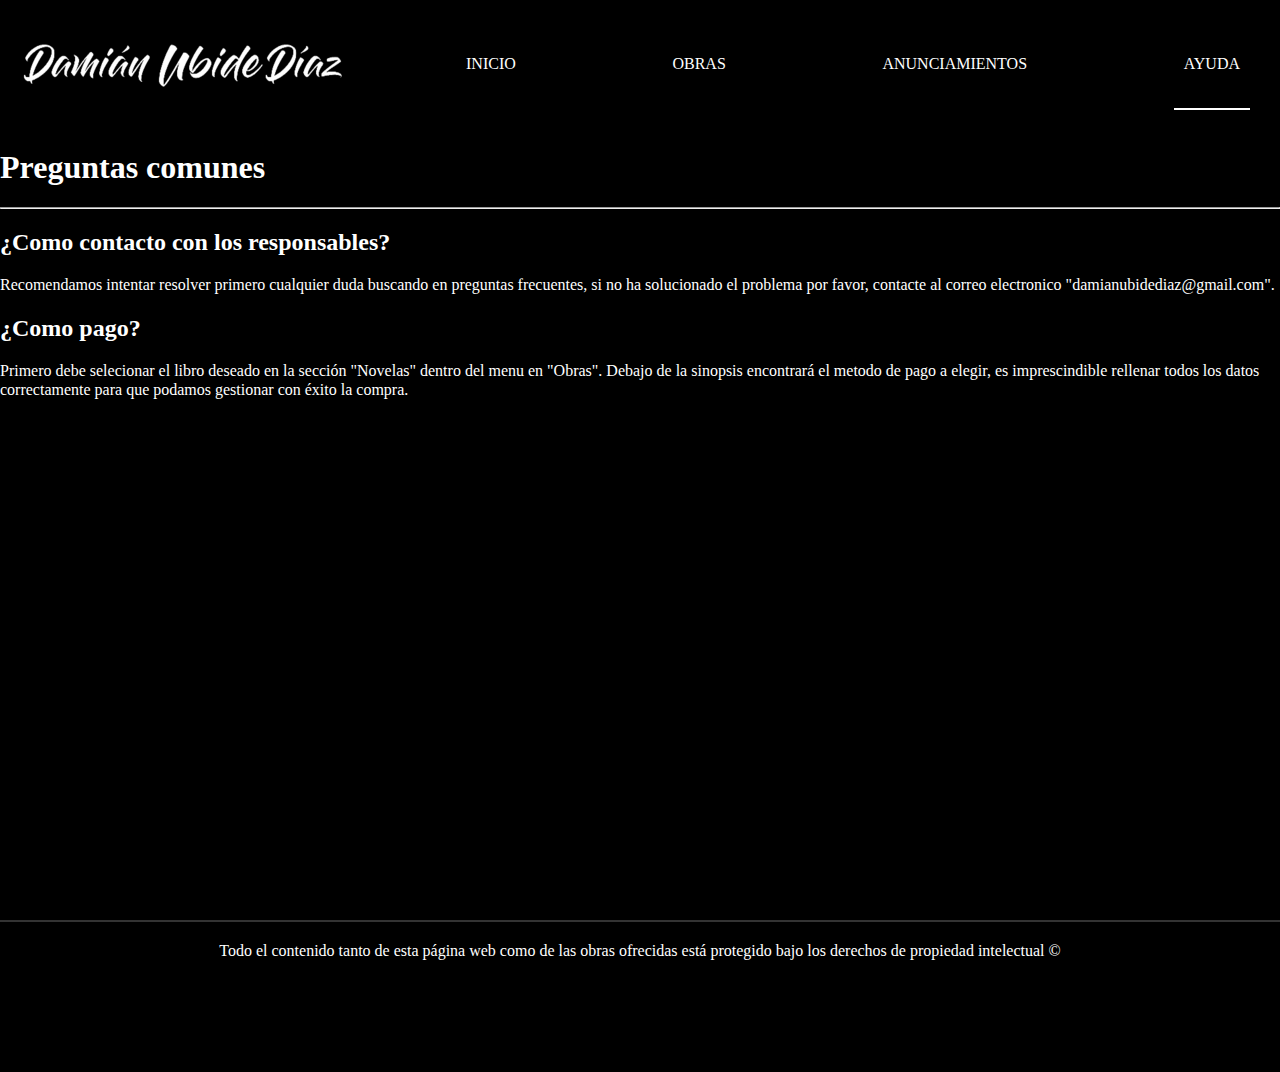
==== help.html @ 48746bde "Add files via upload" ====
<!DOCTYPE html>
<html lang="es">
    <head>
        <meta charset="UTF-8">
        <meta name="html-css-js-author" content="Julián Ubide Díaz">
        <!--<script src="https://code.jquery.com/jquery-3.7.1.js"></script>-->
        <!--Css Resources-->
        <link rel="stylesheet" href="css/normalize.css">
        <link rel="stylesheet" href="css/style.css">
        <link rel="stylesheet" href="css/media.css">
        <link rel="stylesheet" href="css/submenu.css">
        <!--Js-->
        <script src="js/menu.js"></script>
        <script src="js/avaiable.js"></script>
    </head>
    <body>
        <div id="container">
            <div id="header">
                <header>
                    <div id="header_No_Padding">
                        <div id="interior_header">
                            <div id="logo">
                                <a>
                                    <img src="src/Logotipo_Nombre_Autor_Resize.png">
                                </a>
                            </div>
                            <ul id="menu">
                                <li id="menu_main"><a href="index.html">INICIO</a></li>
                                <li id="menu_writings"><a>OBRAS</a></li>
                                <li id="menu_announcements"><a href="#">ANUNCIAMIENTOS</a></li>
                                <li id="menu_help" class="header_hover_active"><a href="help.html">AYUDA</a></li>
                            </ul>
                        </div>
                    </div>
                </header>
            </div>
            <div id="body">
                <section id="help_section">
                    <div>
                        <h1>Preguntas comunes</h1>
                        <hr>
                        <h2>¿Como contacto con los responsables?</h2>
                        <p>Recomendamos intentar resolver primero cualquier duda buscando en preguntas frecuentes, si no ha solucionado el problema por favor, contacte al correo electronico "damianubidediaz@gmail.com".</p>
                        <h2>¿Como pago?</h2>
                        <p>Primero debe selecionar el libro deseado en la sección "Novelas" dentro del menu en "Obras". Debajo de la sinopsis encontrará el metodo de pago a elegir, es imprescindible rellenar todos los datos correctamente para que podamos gestionar con éxito la compra.</p>
                        <h2></h2>
                    </div>
                </section>
            </div>
        </div>
    </body>
    <footer>
        <div id="footer">
            <hr>
            <div id="footer_content">Todo el contenido tanto de esta página web como de las obras ofrecidas está protegido bajo los derechos de propiedad intelectual ©</div>
        </div>
    </footer>
</html>
---- css/style.css ----
/*CSS for all pages specially the main page*/
/* General */
* {
    box-sizing: border-box;
    outline: none;
}

li {
    text-align: -webkit-match-parent;
    unicode-bidi: isolate;
}

a {
    color: #ffffff;
    text-decoration: none;
}

/* Main structure */

body {
    font-family: 'Times New Roman', Times, serif;
    text-align: left;
    color: #ffffff;
    margin: 0;
    padding: 0;
    height: 100%;
    display: flex;
    flex-direction: column;
    background-color: #000000;
}

#container {
    display: flex;
    flex-direction: column;
    min-height: 100vh;
    width: 100%;
    margin: 0 auto;
    position: relative;
}

#body {
    flex: 1;
    padding: 0;
    border: none;
    width: 100%;
    max-width: 1440px;
    margin: 0 auto;
}

#header {
    width: 100%;
    display: table;
    top: 0;
    left: 0;
    z-index: 10;
    height: 80px;
    box-shadow: 0 10px 20px rgba(0, 0, 0, 0.25);
}

#header_No_Padding {
    margin: 0 auto;
    width: 100%;
    max-width: 1440px;
}

/* Interior header */
#interior_header {
    position: relative;
    max-width: 1440px;
    transition: 0.8s ease-out;
}

#logo {
    display: block;
    float: none;
    margin: 0;
    padding: 23px 0;
    position: relative;
}

#menu {
    margin: 0;
    padding: 0;
    list-style-type: none;
}

#menu li {
    margin: 0;
    padding: 0;
    list-style-type: none;
}

#menu li::after {
    content: "";
    display: block;
    width: 0;
    height: 2px;
    background-color: rgb(255, 255, 255);
    position: absolute;
    bottom: -5px;
    left: 0;
    transition: width 0.3s ease-out;
}

#menu li:hover::after {
    width: 100%;
}

#menu li.header_hover_active::after {
    width: 100%;
}

/* Books section */
#book_title h2 p {
    padding: 0;
    margin: 0;
    border: none;
    outline: none;
    background: none;
    font-size: inherit;
    font-family: inherit;
    width: fit-content;
}

.book {
    display: inline-block;
}

.book li a img {
    border: 1px solid white;
}

.book li p {
    text-align: center;
    display: -webkit-box;
    -webkit-line-clamp: 2;
    -webkit-box-orient: vertical;
    overflow: hidden;
    max-width: 187px;
}

.book_images {
    width: 187px;
    height: 262px;
}

#lastest_books {
    display: flex;
    gap: 5px;
}

#lastest_books div li {
    margin: 0;
    padding: 0;
    list-style-type: none;
}

/*biographie secction*/

#biographie_content {
    display: flex;
    align-items: center;
}

#biographie_photo img {
    border-top-left-radius: 50% 50%;
    border-top-right-radius: 50% 50%;
    border-bottom-right-radius: 50% 50%;
    border-bottom-left-radius: 50% 50%;
}

#biographie_text {
    padding: 10px;
}

/*Footer section*/

#footer_content {
    min-height: 130px;
    padding: 0;
    border: none;
    margin: 0 auto;
    width: 100%;
    max-width: 1440px;
    text-align: center;
}

#footer hr{
    height: 2px;
    background-color: #333;
    border: none;
    margin: 20px 0;
}
---- css/media.css ----
@media (min-width:992px) {
    #cabecera {
        height: auto;
    }

    #interior_header {
        height: auto;
        overflow: visible;
        display: flex;
        width: 100%;
        flex-wrap: wrap;
        justify-content: space-between;
    }

    /*Se ajusta en dispositivos grandes, si es necesario, usar otro @media con mas min-width*/
    #logo {
        margin-left: 18px;
    }

    #menu {
        display:flex;
        align-self:center;
        /*justify-content:space-around;*/
        justify-content:space-between;
        width:auto;
        position:static;
        /* width:calc( 100% - 280px ); */
        width:calc( 100% - 18px - 230px - 15px - 128px - 15px - 18px );
        margin-right:15px;
        margin-left:15px;
        background-color:transparent;
      }

    #menu > li {
        display: inline-block;
        vertical-align: baseline;
        position: relative;
        border:none;
    }

    #menu > li > a {
        padding: 32px 10px;
        text-transform: uppercase;
        text-align: center;
        display: block;
    }
}

@media (min-width:1200px) {
    #logo {width:262px;}
    #menu {
    width:calc( 100% - 18px - 262px - 30px - 128px - 30px - 18px );
    margin-right:30px;
    margin-left:30px;
  }
}
---- css/submenu.css ----
.menu {
    background-color: #f1f1f1;
    padding: 10px;
    width: 100px;
    text-align: center;
    cursor: pointer;
    position: relative;
}

.submenu {
    display: none;
    position: absolute;
    top: 100%;
    left: 50%;
    transform: translateX(-50%);
    background-color: #000000;
    box-shadow: 0 2px 4px rgba(0,0,0,0.1);
    width: 200px; /* Ancho ajustable */
    padding: 10px;
}

.submenu a {
    display: block;
    color: #fff;
    text-decoration: none;
    padding: 5px 0;
    border-bottom: 1px solid #fff; /* Línea blanca separadora */
}

.submenu a:last-child {
    border-bottom: none; /* No añadir línea separadora en el último enlace */
}

.submenu a:hover {
    background-color: rgba(255, 255, 255, 0.1); /* Cambia el color de fondo al pasar el ratón */
}
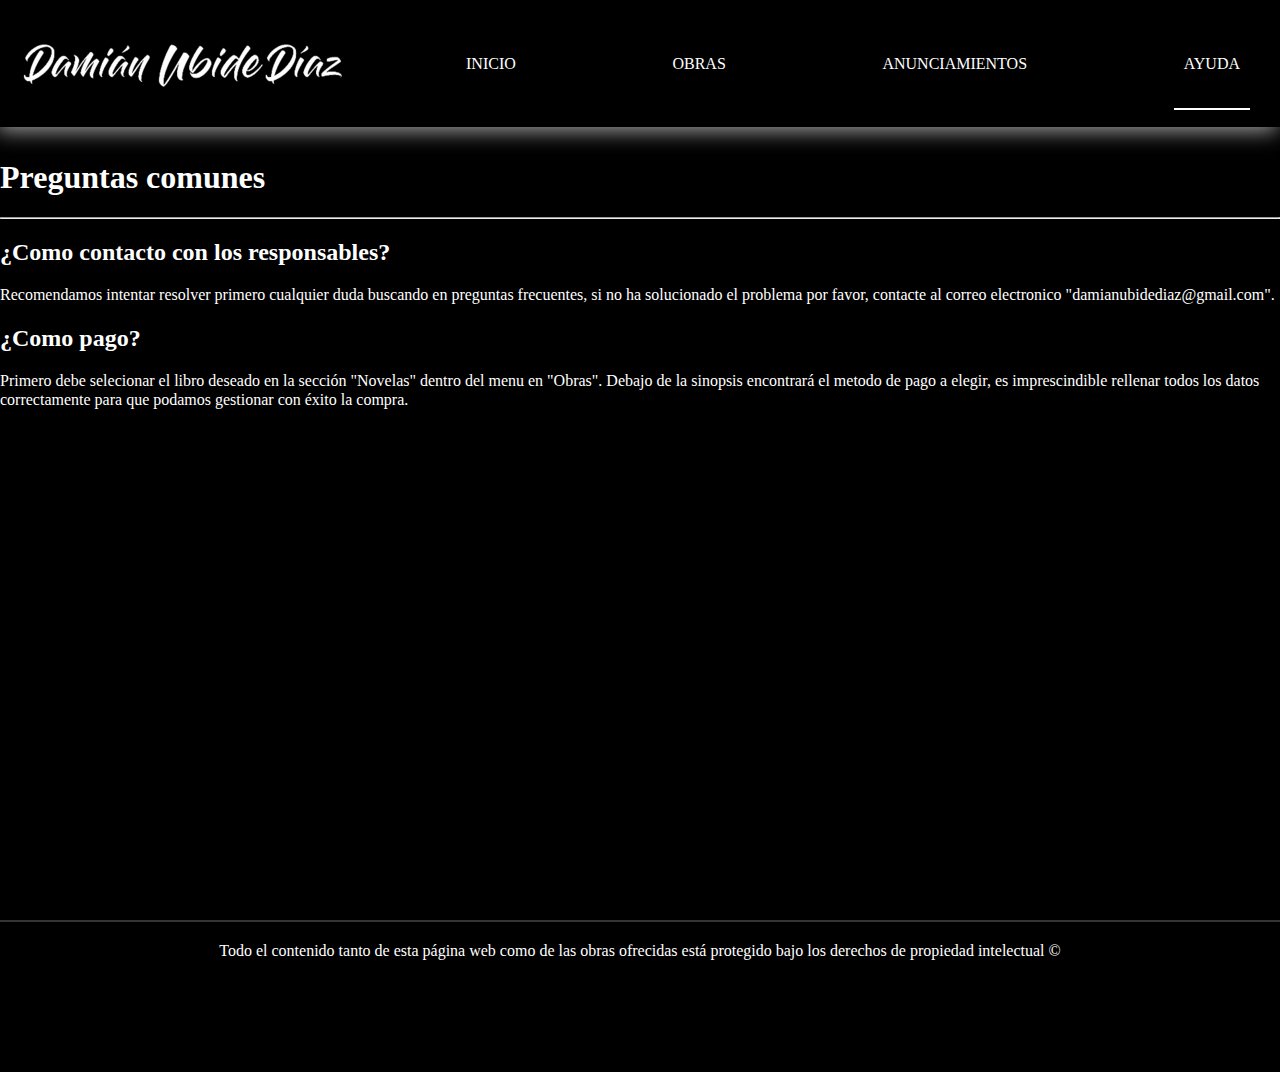
==== commit 75029418: "Add files via upload" ====
--- a/help.html
+++ b/help.html
@@ -20,10 +20,13 @@
                     <div id="header_No_Padding">
                         <div id="interior_header">
                             <div id="logo">
-                                <a>
-                                    <img src="src/Logotipo_Nombre_Autor_Resize.png">
-                                </a>
+                                <a><img src="src/Logotipo_Nombre_Autor_Resize.png"></a>
                             </div>
+                            <a class="burguer_menu" href="#">
+                                <span></span>
+                                <span></span>
+                                <span></span>
+                            </a>
                             <ul id="menu">
                                 <li id="menu_main"><a href="index.html">INICIO</a></li>
                                 <li id="menu_writings"><a>OBRAS</a></li>
--- a/css/style.css
+++ b/css/style.css
@@ -54,7 +54,8 @@
     left: 0;
     z-index: 10;
     height: 80px;
-    box-shadow: 0 10px 20px rgba(0, 0, 0, 0.25);
+    margin-bottom: 10px;
+    box-shadow: -3px 4px 20px 0px rgb(161 161 161);
 }
 
 #header_No_Padding {
--- a/css/media.css
+++ b/css/media.css
@@ -1,3 +1,78 @@
+/*CSS for mobile devices*/
+#menu {
+    display: none;
+}
+
+#menu.open {
+    display: block;
+    text-align: center;
+    position: absolute;
+    font-size: xx-large;
+    right: 0;
+    left: 0;
+}
+
+#menu.open li{
+    border: groove;
+    margin-bottom: 100px;
+}
+
+.burguer_menu {
+    width: 36px;
+    height: 36px;
+    top: 36%;
+    margin-right: 30px;
+    position: absolute;
+    right: 0;
+    text-align: center;
+    background-color: transparent;
+    text-decoration: none;
+    display: block;
+}
+
+.burguer_menu span {
+    display: block;
+    width: 60%;
+    height: 4px;
+    background-color: #ffffff;
+    opacity: 1;
+    margin-left: auto;
+    margin-right: auto;
+    position: absolute;
+    left: 20%;
+    -webkit-transform: rotate(0);
+    -moz-transform: rotate(0);
+    -o-transform: rotate(0);
+    transform: rotate(0);
+    -webkit-transition: .25s ease-in-out;
+    -moz-transition: .25s ease-in-out;
+    -o-transition: .25s ease-in-out;
+    transition: .25s ease-in-out;
+}
+
+.burguer_menu span:nth-child(1) {top:8px;}
+.burguer_menu span:nth-child(2) {top:16px;}
+.burguer_menu span:nth-child(3) {top:24px;}
+
+.burguer_menu.open span:nth-child(1) {
+    top:17px;
+    -webkit-transform:rotate(135deg);
+    -moz-transform:rotate(135deg);
+    -o-transform:rotate(135deg);
+    transform:rotate(135deg);
+  }
+  .burguer_menu.open span:nth-child(2) {
+    opacity:0;
+    left:-50px;
+  }
+  .burguer_menu.open span:nth-child(3) {
+    top:17px;
+    -webkit-transform:rotate(-135deg);
+    -moz-transform:rotate(-135deg);
+    -o-transform:rotate(-135deg);
+    transform:rotate(-135deg);
+  }
+
 @media (min-width:992px) {
     #cabecera {
         height: auto;
@@ -15,6 +90,10 @@
     /*Se ajusta en dispositivos grandes, si es necesario, usar otro @media con mas min-width*/
     #logo {
         margin-left: 18px;
+    }
+
+    .burguer_menu {
+        display: none;
     }
 
     #menu {
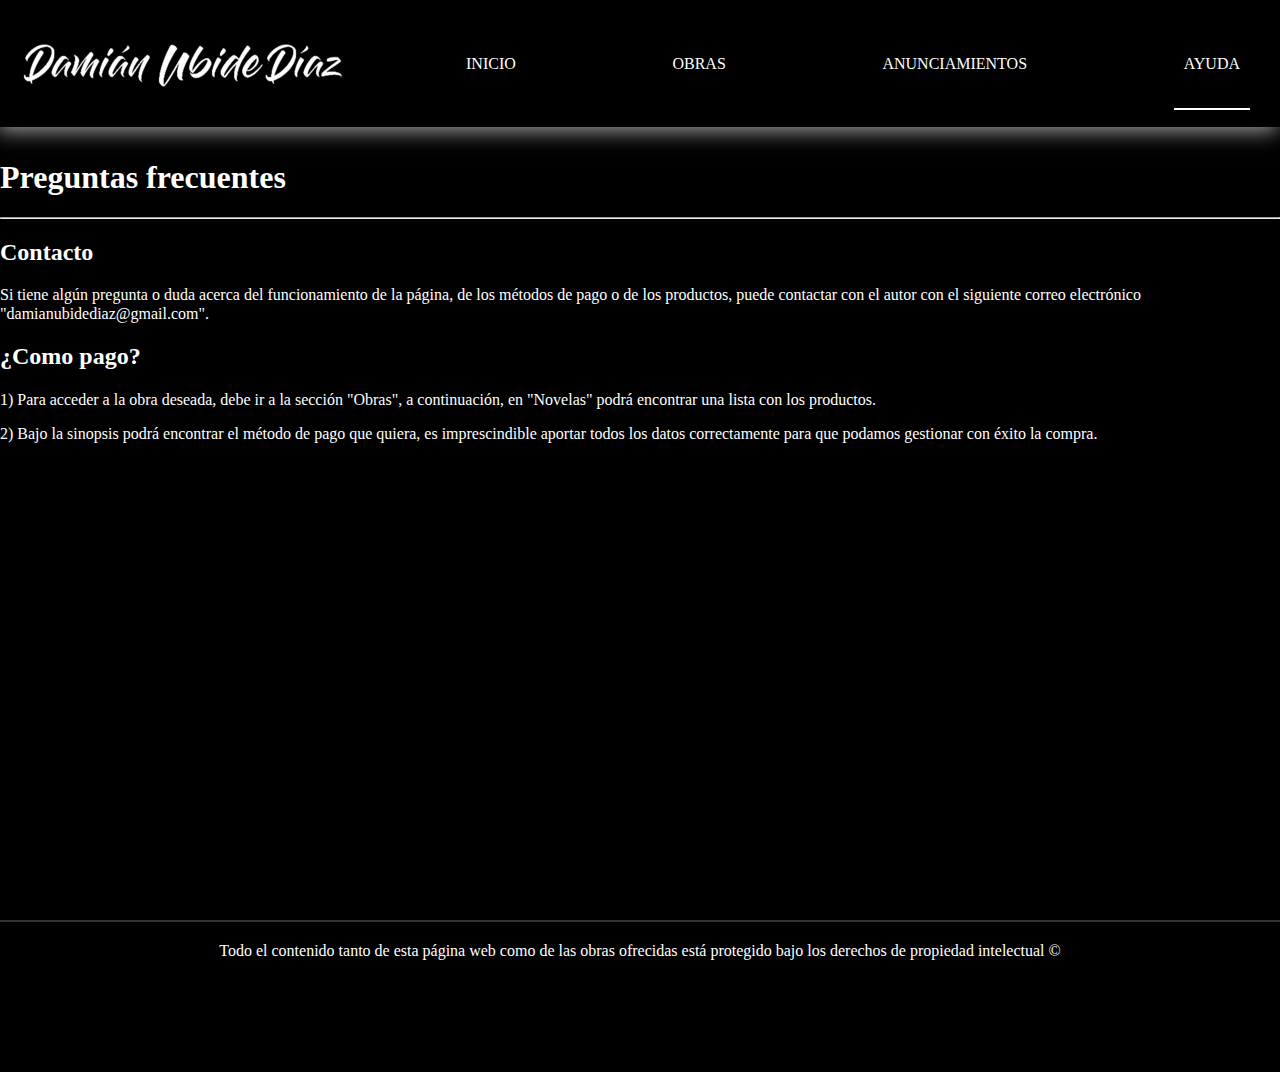
==== commit e16885a0: "Add files via upload" ====
--- a/help.html
+++ b/help.html
@@ -40,12 +40,13 @@
             <div id="body">
                 <section id="help_section">
                     <div>
-                        <h1>Preguntas comunes</h1>
+                        <h1>Preguntas frecuentes</h1>
                         <hr>
-                        <h2>¿Como contacto con los responsables?</h2>
-                        <p>Recomendamos intentar resolver primero cualquier duda buscando en preguntas frecuentes, si no ha solucionado el problema por favor, contacte al correo electronico "damianubidediaz@gmail.com".</p>
+                        <h2>Contacto</h2>
+                        <p>Si tiene algún pregunta o duda acerca del funcionamiento de la página, de los métodos de pago o de los productos, puede contactar con el autor con el siguiente correo electrónico "damianubidediaz@gmail.com".</p>
                         <h2>¿Como pago?</h2>
-                        <p>Primero debe selecionar el libro deseado en la sección "Novelas" dentro del menu en "Obras". Debajo de la sinopsis encontrará el metodo de pago a elegir, es imprescindible rellenar todos los datos correctamente para que podamos gestionar con éxito la compra.</p>
+                        <p>1) Para acceder a la obra deseada, debe ir a la sección "Obras", a continuación, en "Novelas" podrá encontrar una lista con los productos.</p>
+                        <p>2) Bajo la sinopsis podrá encontrar el método de pago que quiera,  es imprescindible aportar todos los datos correctamente para que podamos gestionar con éxito la compra.</p>
                         <h2></h2>
                     </div>
                 </section>
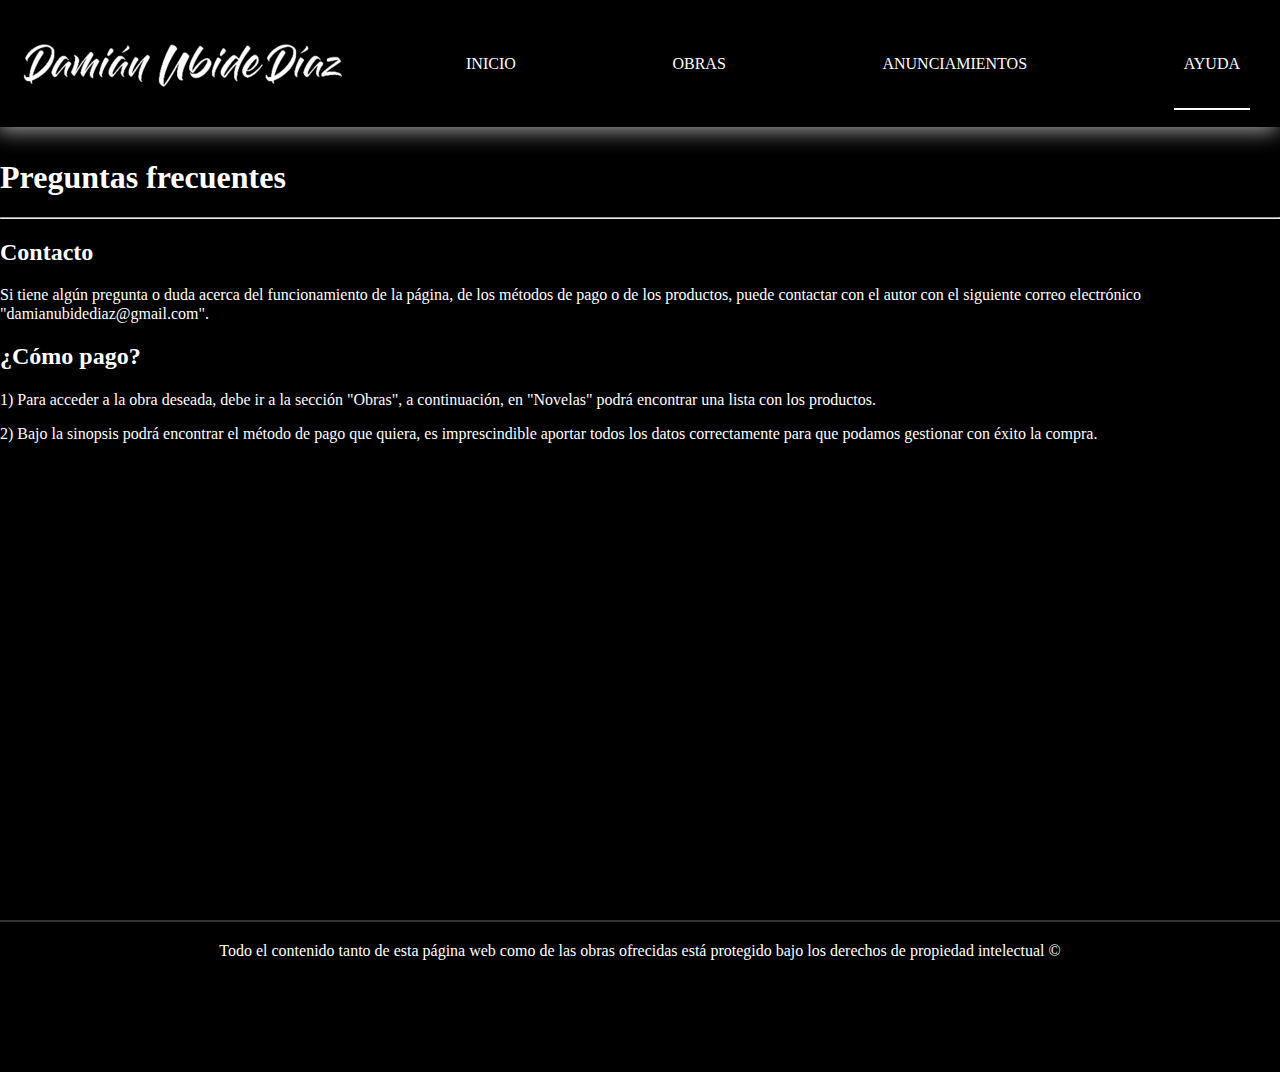
==== commit 27bd969b: "Add files via upload" ====
--- a/help.html
+++ b/help.html
@@ -44,7 +44,7 @@
                         <hr>
                         <h2>Contacto</h2>
                         <p>Si tiene algún pregunta o duda acerca del funcionamiento de la página, de los métodos de pago o de los productos, puede contactar con el autor con el siguiente correo electrónico "damianubidediaz@gmail.com".</p>
-                        <h2>¿Como pago?</h2>
+                        <h2>¿Cómo pago?</h2>
                         <p>1) Para acceder a la obra deseada, debe ir a la sección "Obras", a continuación, en "Novelas" podrá encontrar una lista con los productos.</p>
                         <p>2) Bajo la sinopsis podrá encontrar el método de pago que quiera,  es imprescindible aportar todos los datos correctamente para que podamos gestionar con éxito la compra.</p>
                         <h2></h2>
